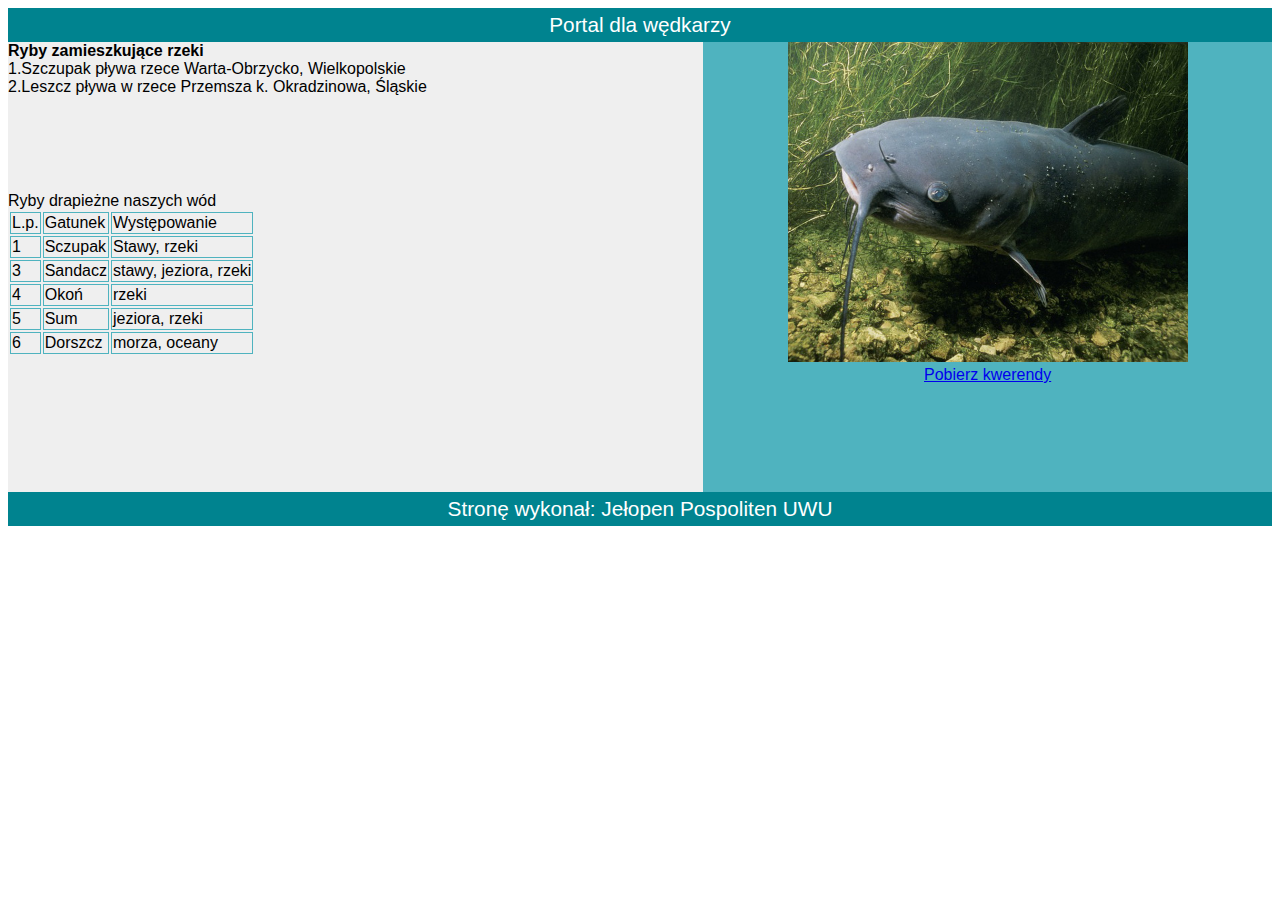
==== index.html @ 4dcf2beb "Update and rename p.html to index.html" ====
<!DOCTYPE html>
<html lang="pl">
<head>
    <meta charset="UTF-8">
    <meta http-equiv="X-UA-Compatible" content="IE=edge">
    <meta name="viewport" content="width=device-width, initial-scale=1.0">
    <title>wedkowanie</title>
    <link rel="stylesheet" href="css.css">
</head>
<body>
    <div class="der"> Portal dla wędkarzy</div>
    <div id=p1> <img src="ryba1.jpg" alt="rypa" width="400px"> <br> <a href='https://www.youtube.com/watch?v=dQw4w9WgXcQ'>Pobierz kwerendy</a></href></div>
    <div id="le1"><b>Ryby zamieszkujące rzeki</b> <br> 1.Szczupak pływa rzece Warta-Obrzycko, Wielkopolskie <br>2.Leszcz pływa w rzece Przemsza k. Okradzinowa, Śląskie</div>
    <div id="le2">Ryby drapieżne naszych wód
        <table> <tr>
           <td>L.p. </td><td> Gatunek</td> <td>Występowanie</td></tr><tr>
           <td>1 </td><td>Sczupak</td><td>Stawy, rzeki</td></tr> <tr>
           <td>3</td><td>Sandacz</td><td>stawy, jeziora, rzeki</td></tr><tr>
           <td>4</td><td>Okoń</td><td>rzeki</td></tr><tr>
           <td>5</td><td>Sum</td><td>jeziora, rzeki</td></tr><tr> 
           <td>6</td><td>Dorszcz</td><td>morza, oceany</td></tr></table>
    </div>
    <div class="der">Stronę wykonał: Jełopen Pospoliten UWU</div>
</body>
</html>
---- css.css ----
body {font-family: Helvetica, sans-serif;}
.der {background-color: #00838F; color: white; padding: 5px; font-size: 130%; text-align: center;}
#le1 {background-color: #EFEFEF; width: 55%; height: 150px;}
#le2 {background-color: #EFEFEF; width: 55%; height: 300px;}
#p1 {background-color: #4FB3BF; width: 45%; height: 450px; text-align: center; float: right;} 
table td {border: solid; border-color: #4FB3BF; border-width: 1px; border-collapse: collapse;}
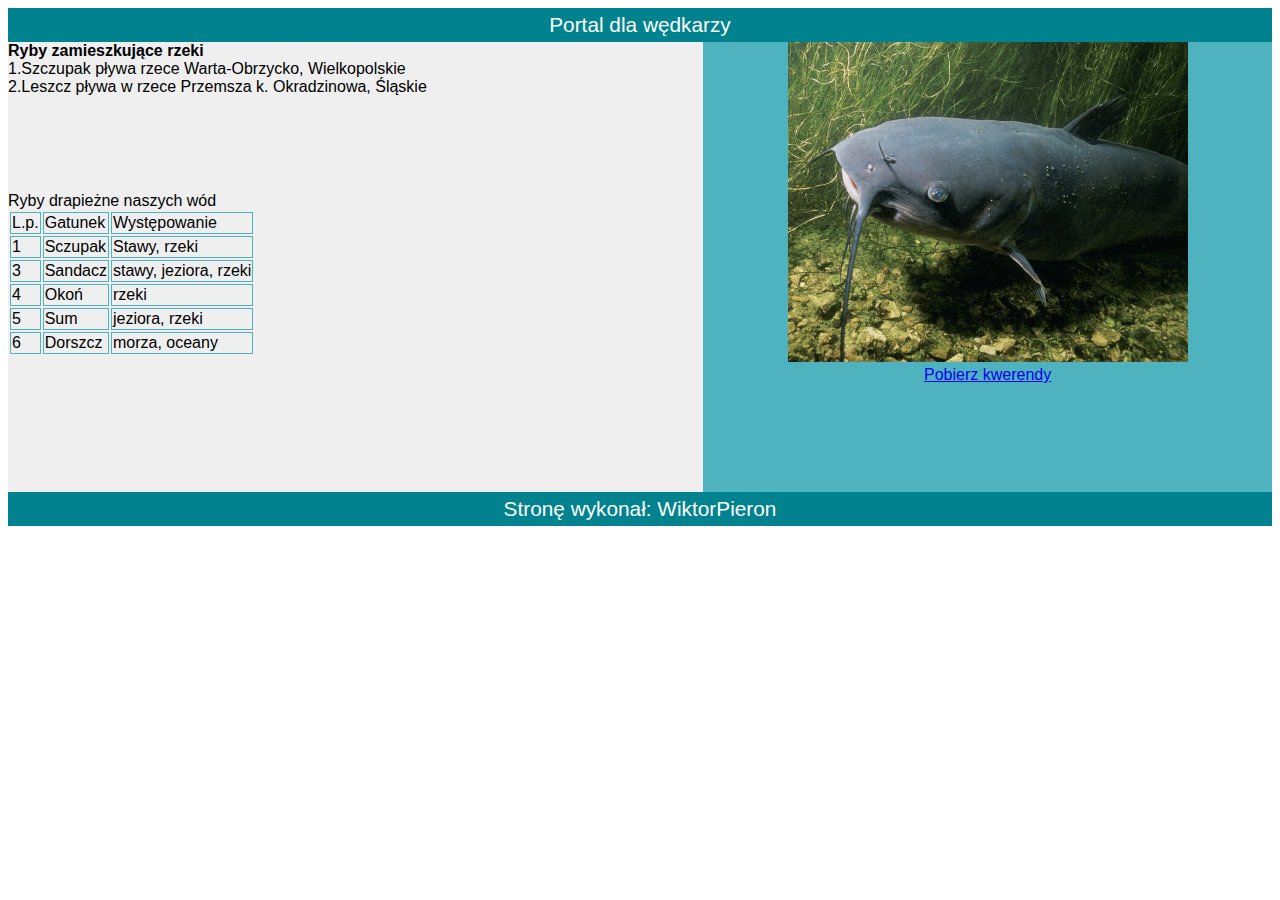
==== commit 6bcb3cae: "Update index.html" ====
--- a/index.html
+++ b/index.html
@@ -20,6 +20,6 @@
            <td>5</td><td>Sum</td><td>jeziora, rzeki</td></tr><tr> 
            <td>6</td><td>Dorszcz</td><td>morza, oceany</td></tr></table>
     </div>
-    <div class="der">Stronę wykonał: Jełopen Pospoliten UWU</div>
+    <div class="der">Stronę wykonał: WiktorPieron</div>
 </body>
 </html>
